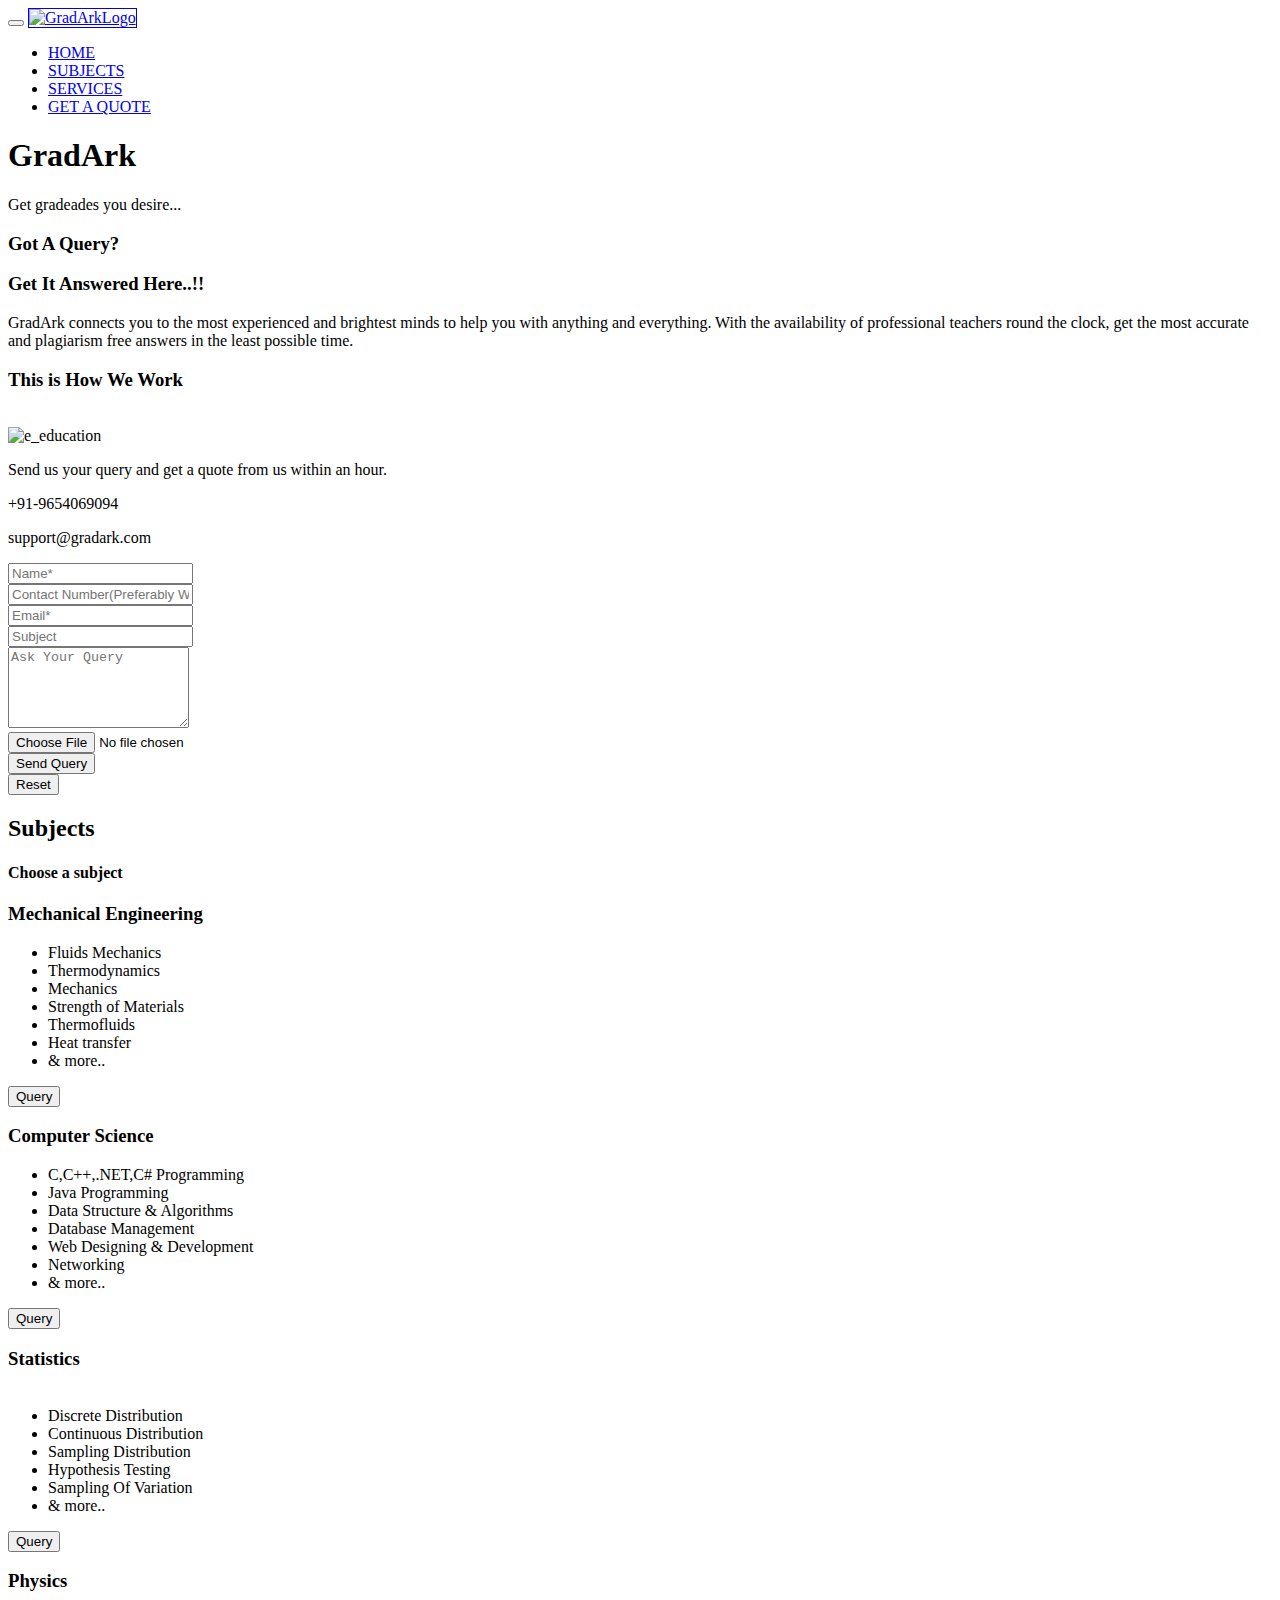
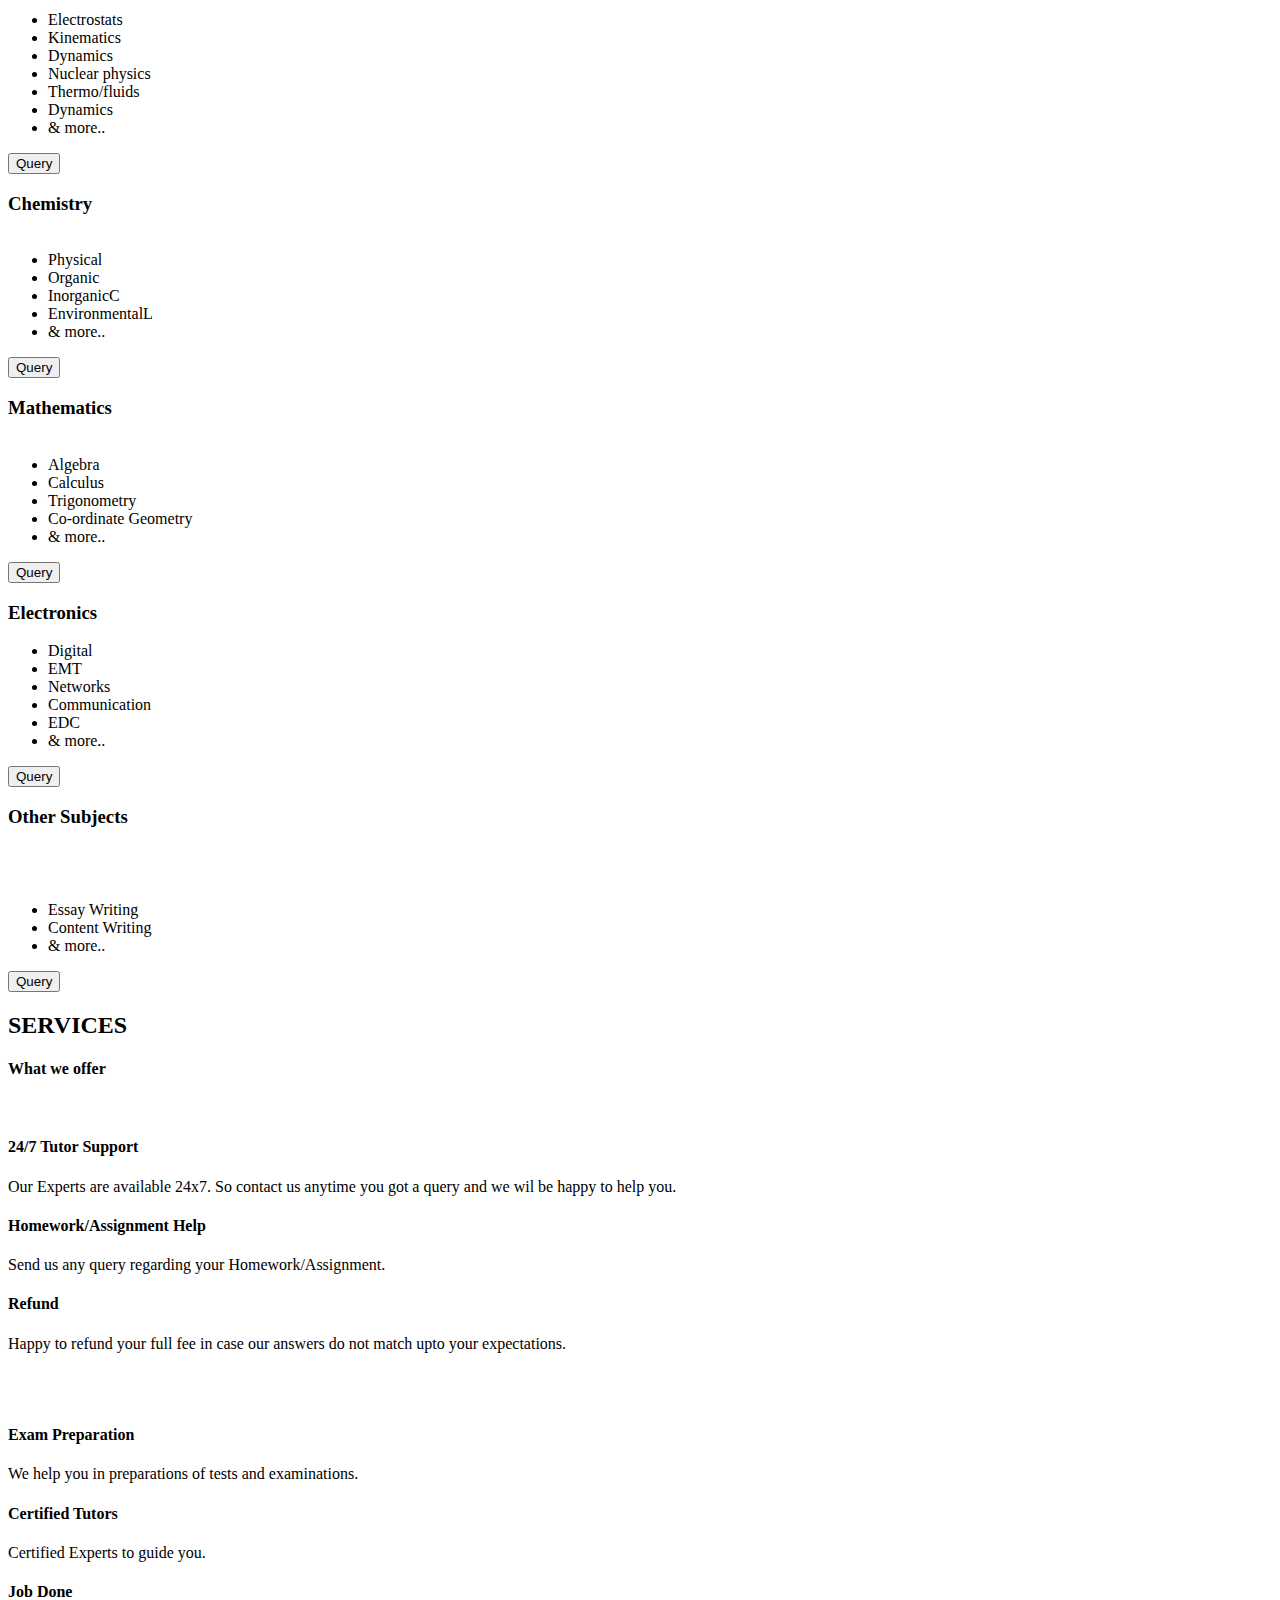
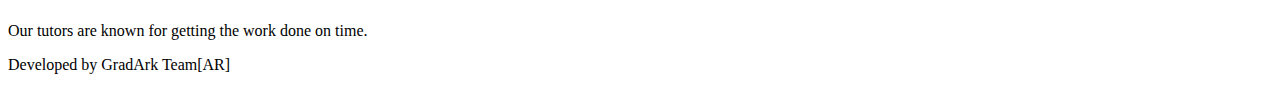
==== src/main/resources/templates/thegradefriend.html @ 40873ee0 "initial commit" ====
<!DOCTYPE html>
<!-- saved from url=(0029)http://localhost:8080/#about -->
<html lang="en" class="gr__gradark_com">
<head>
    <meta http-equiv="Content-Type" content="text/html; charset=UTF-8">
    <title>GradArk|Grades You Desire</title>

    <meta name="viewport" content="width=device-width, initial-scale=1">
    <link rel="stylesheet" href="font-awesome.min.css">
    <link rel="stylesheet" href="bootstrap.min.css">
    <link href="css" rel="stylesheet" type="text/css">
    <link href="css(1)" rel="stylesheet" type="text/css">
    <link href="bootstrap.min(1).css" rel="stylesheet">
    <link href="custom.css" rel="stylesheet" type="text/css">
    <!--<script type="text/javascript" src="webjars/jquery/2.2.4/jquery.min.js"></script>-->
    <script src="jquery.min.js"></script>
    <script src="bootstrap.min.js"></script>
    <script src="jquery-1.12.0.min.js"></script>
    <script src="bootstrap.min(2).js"></script>
</head>
<body id="myPage" data-spy="scroll" data-target=".navbar" data-offset="60" style="" data-gr-c-s-loaded="true">
<nav class="navbar navbar-default navbar-fixed-top">
    <div class="container">
        <div class="navbar-header">
            <button type="button" class="navbar-toggle" data-toggle="collapse" data-target="#myNavbar">
                <span class="icon-bar"></span>
                <span class="icon-bar"></span>
                <span class="icon-bar"></span>
            </button>
            <a class="navbar-brand" href="http://localhost:8080/#myPage">
                <!--  Online<span text-color:"Blue">Tutor</span> -->
                <img class="logo logo-small img-responsive" border="1" alt="GradArkLogo" src="logo.jpg"
                     width="150" height="50">
            </a>
        </div>
        <div class="collapse navbar-collapse" id="myNavbar">
            <ul class="nav navbar-nav navbar-right">
                <li class=""><a href="http://localhost:8080/#about">HOME</a></li>
                <li class=""><a href="http://localhost:8080/#subjects">SUBJECTS</a></li>
                <li class=""><a href="http://localhost:8080/#services">SERVICES</a></li>
                <li class=""><a href="http://localhost:8080/#about">GET A QUOTE</a></li>
            </ul>
        </div>
    </div>
</nav>
<div class="jumbotron text-center">
    <h1>GradArk</h1>
    <p>Get gradeades you desire... </p>
</div>
<!-- Container (About Section) -->
<div id="about" class="container-fluid">
    <div class="row">
        <div class="col-sm-6">
            <h3>Got A Query?</h3>
            <h3>Get It Answered Here..!!</h3>
            <p class="text-center">GradArk connects you to the most experienced and brightest minds to help you with
                anything and everything. With the availability of professional teachers round the clock, get the most
                accurate and plagiarism free answers in the least possible time.</p>
            <h3>This is How We Work</h3>
            <br><img src="HowItWorks.jpg" alt="e_education" class="center-block img-responsive"
                     style="width=300px;height=300px">
        </div>
        <div class="col-sm-6">
            <div id="main_contact" class="container-fluid bg-grey">
                <p>Send us your query and get a quote from us within an hour.</p>
                <p><i class="fa fa-whatsapp"></i> +91-9654069094</p>
                <p><span class="glyphicon glyphicon-envelope"></span> support@gradark.com</p>
                <form id="contact-form" method="post"
                      data-toggle="validator">
                    <div class="form-group">
                        <input class="form-control" id="name" name="name" placeholder="Name*" type="text" required="">
                        <div class="help-block with-errors"></div>
                    </div>
                    <div class="form-group">
                        <input class="form-control" id="contact" name="contact"
                               placeholder="Contact Number(Preferably Whatsapp)*" type="text" maxlength="50" required=""
                               data-error="Valid mobile number is required.">
                        <div class="help-block with-errors"></div>
                    </div>
                    <div class="form-group">
                        <input class="form-control" id="email" name="email" placeholder="Email*" type="email"
                               required="" data-error="Valid email is required.">
                        <div class="help-block with-errors"></div>
                    </div>
                    <div class="form-group">
                        <input class="form-control" id="subject" name="subject" placeholder="Subject" type="text">
                    </div>


                    <textarea class="form-control" id="query" name="query" placeholder="Ask Your Query"
                              rows="5"></textarea><br>

                    <div class="form-group">
                        <!--<input type="hidden" id="fileUrl" value="">-->
                        <input type="file" id="file" name="file" size="chars">

                        <!--<input type="button" value="Upload File" onclick="showPicker()"> <br>-->
                    </div>


                    <div class="row">
                        <div class="col-sm-6 form-group">
                            <button class="btn btn-default " type="submit">Send Query</button>
                        </div>
                        <div class="col-sm-6 form-group">
                            <button class="btn btn-default " type="reset">Reset</button>
                        </div>
                    </div>
                </form>
            </div>
        </div>
    </div>
</div>
<!-- Container (Subjects Section) -->
<div id="subjects" class="container-fluid">
    <div class="text-center">
        <h2>Subjects</h2>
        <h4>Choose a subject</h4>
    </div>
    <div class="row slideanim slide">
        <div class="col-lg-3 col-md-6 col-xs-12">
            <div class="panel panel-default text-center">
                <div class="panel-heading">
                    <h3 class="subject">Mechanical Engineering</h3>
                </div>
                <div class="panel-body">
                    <ul>
                        <li>Fluids Mechanics</li>
                        <li>Thermodynamics</li>
                        <li>Mechanics</li>
                        <li>Strength of Materials</li>
                        <li>Thermofluids</li>
                        <li>Heat transfer</li>
                        <li>&amp; more..</li>
                    </ul>
                </div>
                <div class="panel-footer">
                    <a href="http://localhost:8080/#about">
                        <button class="btn btn-lg">Query</button>
                    </a>
                </div>
            </div>
        </div>
        <div class="col-lg-3 col-md-6 col-xs-12">
            <div class="panel panel-default text-center">
                <div class="panel-heading">
                    <h3 class="subject">Computer Science</h3>
                </div>
                <div class="panel-body">
                    <ul>
                        <li>C,C++,.NET,C# Programming</li>
                        <li>Java Programming</li>
                        <li>Data Structure &amp; Algorithms</li>
                        <li>Database Management</li>
                        <li>Web Designing &amp; Development</li>
                        <li>Networking</li>
                        <li>&amp; more..</li>
                    </ul>
                </div>
                <div class="panel-footer">
                    <a href="http://localhost:8080/#about">
                        <button class="btn btn-lg">Query</button>
                    </a>
                </div>
            </div>
        </div>
        <div class="col-lg-3 col-md-6 col-xs-12">
            <div class="panel panel-default text-center">
                <div class="panel-heading ">
                    <h3 class="subject">Statistics</h3>
                </div>
                <div class="panel-body">
                    <ul>
                        <br>
                        <li>Discrete Distribution</li>
                        <li>Continuous Distribution</li>
                        <li>Sampling Distribution</li>
                        <li>Hypothesis Testing</li>
                        <li>Sampling Of Variation</li>
                        <li>&amp; more..</li>
                    </ul>
                </div>
                <div class="panel-footer">
                    <a href="http://localhost:8080/#about">
                        <button class="btn btn-lg">Query</button>
                    </a>
                </div>
            </div>
        </div>
        <div class="col-lg-3 col-md-6 col-xs-12">
            <div class="panel panel-default text-center">
                <div class="panel-heading">
                    <h3 class="subject">Physics</h3>
                </div>
                <div class="panel-body">
                    <ul>
                        <li>Electrostats</li>
                        <li>Kinematics</li>
                        <li>Dynamics</li>
                        <li>Nuclear physics</li>
                        <li>Thermo/fluids</li>
                        <li>Dynamics</li>
                        <li>&amp; more..</li>
                    </ul>
                </div>
                <div class="panel-footer">
                    <a href="http://localhost:8080/#about">
                        <button class="btn btn-lg">Query</button>
                    </a>
                </div>
            </div>
        </div>
    </div>

    <!--2nd row of subjects  -->

    <div class="row slideanim row-eq-height slide">
        <div class="col-lg-3 col-md-6 col-xs-12">
            <div class="panel panel-default text-center">
                <!-- <span class="glyphicon glyphicon-plus logo-small"></span> -->
                <div class="panel-heading">
                    <h3 class="subject">Chemistry</h3>
                </div>
                <div class="panel-body">
                    <ul>
                        <br>
                        <li>Physical</li>
                        <li>Organic</li>
                        <li>InorganicC</li>
                        <li>EnvironmentalL</li>
                        <li>&amp; more..</li>
                    </ul>
                </div>
                <div class="panel-footer">
                    <a href="http://localhost:8080/#about">
                        <button class="btn btn-lg">Query</button>
                    </a>
                </div>
            </div>
        </div>
        <div class="col-lg-3 col-md-6 col-xs-12">
            <div class="panel panel-default text-center">
                <div class="panel-heading">
                    <h3 class="subject">Mathematics</h3>
                </div>
                <div class="panel-body">
                    <ul>
                        <br>
                        <li>Algebra</li>
                        <li>Calculus</li>
                        <li>Trigonometry</li>
                        <li>Co-ordinate Geometry</li>
                        <li>&amp; more..</li>
                    </ul>
                </div>
                <div class="panel-footer">
                    <a href="http://localhost:8080/#about">
                        <button class="btn btn-lg">Query</button>
                    </a>
                </div>
            </div>
        </div>
        <div class="col-lg-3 col-md-6 col-xs-12">
            <div class="panel panel-default text-center">
                <div class="panel-heading">
                    <h3 class="subject">Electronics</h3>
                </div>
                <div class="panel-body">
                    <ul>
                        <li>Digital</li>
                        <li>EMT</li>
                        <li>Networks</li>
                        <li>Communication</li>
                        <li>EDC</li>
                        <li>&amp; more..</li>
                    </ul>
                </div>
                <div class="panel-footer">
                    <a href="http://localhost:8080/#about">
                        <button class="btn btn-lg">Query</button>
                    </a>
                </div>
            </div>
        </div>
        <div class="col-lg-3 col-md-6 col-xs-12">
            <div class="panel panel-default text-center">
                <div class="panel-heading">
                    <h3 class="subject">Other Subjects</h3>
                </div>
                <div class="panel-body">
                    <ul>
                        <br><br><br>
                        <li>Essay Writing</li>
                        <li>Content Writing</li>
                        <li>&amp; more..</li>
                    </ul>
                </div>
                <div class="panel-footer">
                    <a href="http://localhost:8080/#about">
                        <button class="btn btn-lg">Query</button>
                    </a>
                </div>
            </div>
        </div>
    </div>
</div>
<!-- Container (Services Section) -->
<div id="services" class="container-fluid text-center">
    <h2>SERVICES</h2>
    <h4>What we offer</h4>
    <br>
    <div class="row slideanim slide">
        <div class="col-sm-4">
            <span class="glyphicon glyphicon-time logo-small"></span>
            <h4>24/7 Tutor Support</h4>
            <p>Our Experts are available 24x7. So contact us anytime you got a query and we wil be happy to help
                you.</p>
        </div>
        <div class="col-sm-4">
            <span class="glyphicon glyphicon-book logo-small"></span>
            <h4>Homework/Assignment Help</h4>
            <p>Send us any query regarding your Homework/Assignment.</p>
        </div>
        <div class="col-sm-4">
            <span class="fa fa-inr logo-small"></span>
            <h4>Refund</h4>
            <p>Happy to refund your full fee in case our answers do not match upto your expectations.</p>
        </div>
    </div>
    <br><br>
    <div class="row slideanim slide">
        <div class="col-sm-4">
            <span class="glyphicon glyphicon-education logo-small"></span>
            <h4>Exam Preparation</h4>
            <p>We help you in preparations of tests and examinations.</p>
        </div>
        <div class="col-sm-4">
            <span class="glyphicon glyphicon-certificate logo-small"></span>
            <h4>Certified Tutors</h4>
            <p>Certified Experts to guide you.</p>
        </div>
        <div class="col-sm-4">
            <span class="glyphicon glyphicon-lock logo-small"></span>
            <h4>Job Done</h4>
            <p>Our tutors are known for getting the work done on time.</p>
        </div>

    </div>
</div>
<footer class="container-fluid text-center">
    <a href="http://localhost:8080/#myPage" title="To Top">
        <span class="glyphicon glyphicon-chevron-up"></span>
    </a>
    <p>Developed by GradArk Team[AR]</p>
</footer>
<script>
$(document).ready(function(){
  // Add smooth scrolling to all links in navbar + footer link
  $(".navbar a, footer a[href='#myPage']").on('click', function(event) {
    // Make sure this.hash has a value before overriding default behavior
    if (this.hash !== "") {
      // Prevent default anchor click behavior
      event.preventDefault();

      // Store hash
      var hash = this.hash;

      // Using jQuery's animate() method to add smooth page scroll
      // The optional number (900) specifies the number of milliseconds it takes to scroll to the specified area
      $('html, body').animate({
        scrollTop: $(hash).offset().top
      }, 900, function(){

        // Add hash (#) to URL when done scrolling (default click behavior)
        window.location.hash = hash;
      });
    } // End if
  });

  $(window).scroll(function() {
    $(".slideanim").each(function(){
       var pos = $(this).offset().top;

      var winTop = $(window).scrollTop();
        if (pos < winTop + 600) {
          $(this).addClass("slide");
        }
    });
  });

  $("#contact-form").submit(function(event){
    event.preventDefault();
    send_request();
});
});


function send_request(){
        $('#contact-form').submit(function(evt) {
            evt.preventDefault();
            var formData = new FormData(this);
            $.ajax({
            type: 'POST',
            url: "/save",
            data:formData,
            cache:false,
            contentType: false,
            processData: false,
            success: function(data) {
               alert('success');
            },
            error: function(data) {
                alert('failed');
            }
            });
        });

    }

</script>
<script type="text/javascript" src="filestack.js"></script>
<!--<script>-->
<!--var client = filestack.init('A2NL1ToS0y5GnVXqToVmQz');-->
<!--function showPicker() {-->
<!--client.pick({-->
<!--}).then(function(result) {-->
<!--// console.log(JSON.stringify(result.filesUploaded))-->
<!--// console.log(result.filesUploaded[0].url)-->
<!--$("#fileUrl").val(result.filesUploaded[0].url)-->
<!--});-->
<!--}-->
<!--</script>-->

</body>
</html>
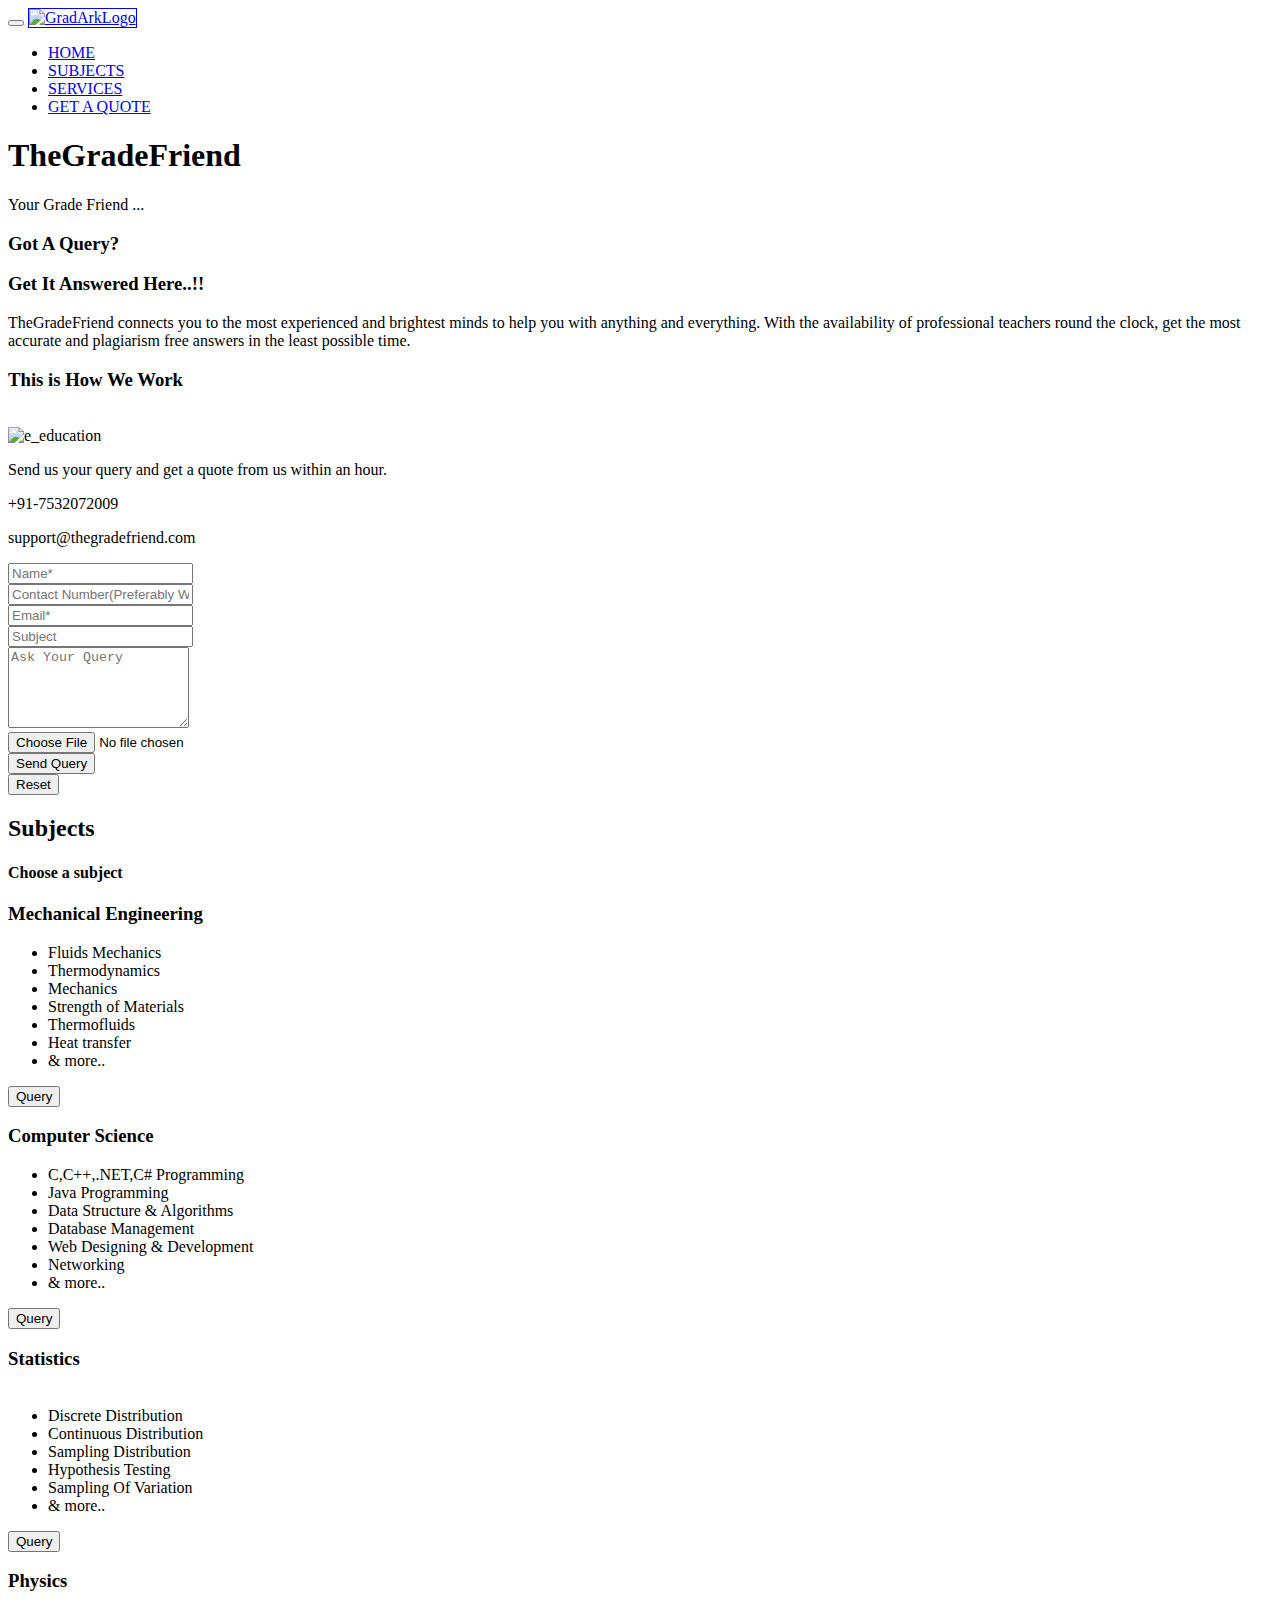
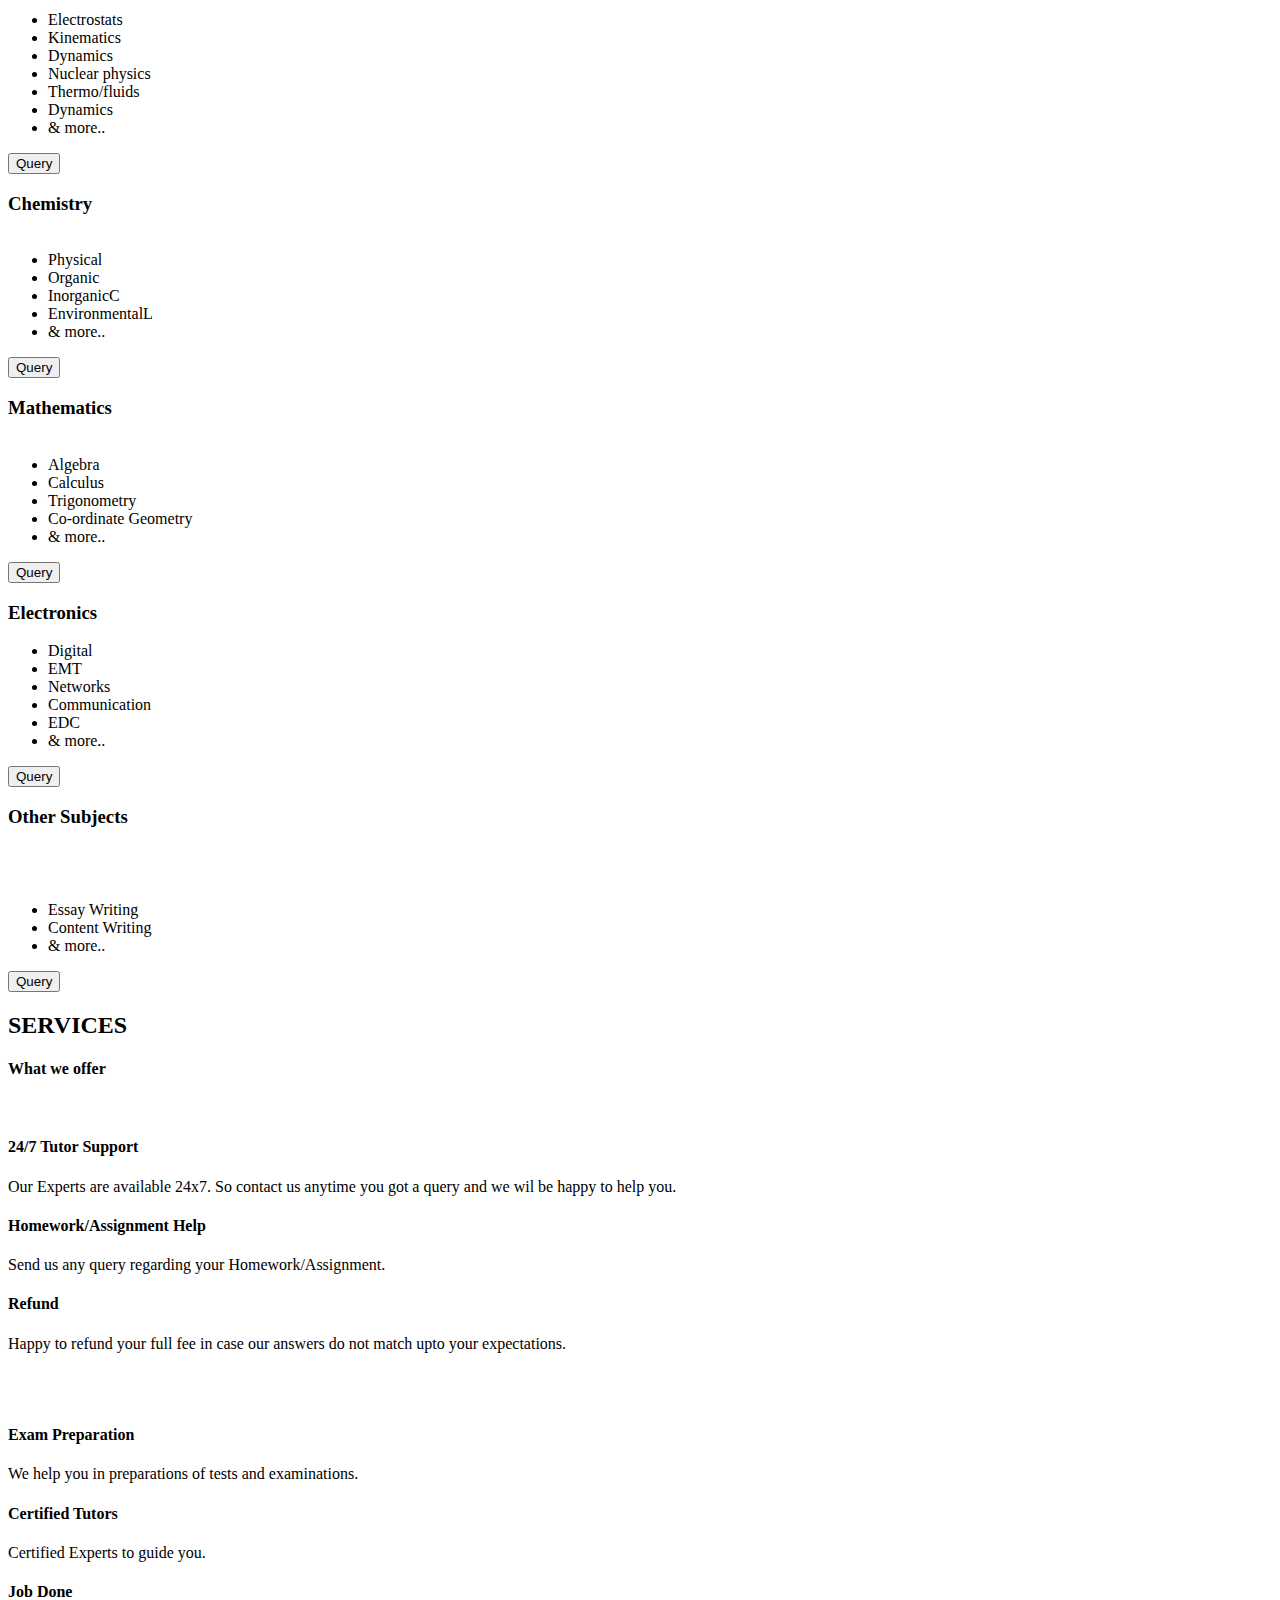
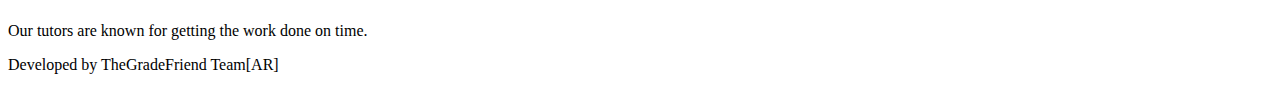
==== commit eb011d5f: "Almost Done" ====
--- a/src/main/resources/templates/thegradefriend.html
+++ b/src/main/resources/templates/thegradefriend.html
@@ -1,9 +1,9 @@
 <!DOCTYPE html>
-<!-- saved from url=(0029)http://localhost:8080/#about -->
+<!-- saved from url=(0029)http://thegradefriend.com/#about -->
 <html lang="en" class="gr__gradark_com">
 <head>
     <meta http-equiv="Content-Type" content="text/html; charset=UTF-8">
-    <title>GradArk|Grades You Desire</title>
+    <title>TheGradeFriend|Your Grade Friend</title>
 
     <meta name="viewport" content="width=device-width, initial-scale=1">
     <link rel="stylesheet" href="font-awesome.min.css">
@@ -27,7 +27,7 @@
                 <span class="icon-bar"></span>
                 <span class="icon-bar"></span>
             </button>
-            <a class="navbar-brand" href="http://localhost:8080/#myPage">
+            <a class="navbar-brand" href="http://thegradefriend.com/#myPage">
                 <!--  Online<span text-color:"Blue">Tutor</span> -->
                 <img class="logo logo-small img-responsive" border="1" alt="GradArkLogo" src="logo.jpg"
                      width="150" height="50">
@@ -35,17 +35,17 @@
         </div>
         <div class="collapse navbar-collapse" id="myNavbar">
             <ul class="nav navbar-nav navbar-right">
-                <li class=""><a href="http://localhost:8080/#about">HOME</a></li>
-                <li class=""><a href="http://localhost:8080/#subjects">SUBJECTS</a></li>
-                <li class=""><a href="http://localhost:8080/#services">SERVICES</a></li>
-                <li class=""><a href="http://localhost:8080/#about">GET A QUOTE</a></li>
+                <li class=""><a href="http://thegradefriend.com/#about">HOME</a></li>
+                <li class=""><a href="http://thegradefriend.com/#subjects">SUBJECTS</a></li>
+                <li class=""><a href="http://thegradefriend.com/#services">SERVICES</a></li>
+                <li class=""><a href="http://thegradefriend.com/#about">GET A QUOTE</a></li>
             </ul>
         </div>
     </div>
 </nav>
 <div class="jumbotron text-center">
-    <h1>GradArk</h1>
-    <p>Get gradeades you desire... </p>
+    <h1>TheGradeFriend</h1>
+    <p>Your Grade Friend ... </p>
 </div>
 <!-- Container (About Section) -->
 <div id="about" class="container-fluid">
@@ -53,18 +53,19 @@
         <div class="col-sm-6">
             <h3>Got A Query?</h3>
             <h3>Get It Answered Here..!!</h3>
-            <p class="text-center">GradArk connects you to the most experienced and brightest minds to help you with
+            <p class="text-center">TheGradeFriend connects you to the most experienced and brightest minds to help you
+                with
                 anything and everything. With the availability of professional teachers round the clock, get the most
                 accurate and plagiarism free answers in the least possible time.</p>
             <h3>This is How We Work</h3>
-            <br><img src="HowItWorks.jpg" alt="e_education" class="center-block img-responsive"
+            <br><img src="HowItWorks.png" alt="e_education" class="center-block img-responsive"
                      style="width=300px;height=300px">
         </div>
         <div class="col-sm-6">
             <div id="main_contact" class="container-fluid bg-grey">
                 <p>Send us your query and get a quote from us within an hour.</p>
-                <p><i class="fa fa-whatsapp"></i> +91-9654069094</p>
-                <p><span class="glyphicon glyphicon-envelope"></span> support@gradark.com</p>
+                <p><i class="fa fa-whatsapp"></i> +91-7532072009</p>
+                <p><span class="glyphicon glyphicon-envelope"></span> support@thegradefriend.com</p>
                 <form id="contact-form" method="post"
                       data-toggle="validator">
                     <div class="form-group">
@@ -135,7 +136,7 @@
                     </ul>
                 </div>
                 <div class="panel-footer">
-                    <a href="http://localhost:8080/#about">
+                    <a href="http://thegradefriend.com/#about">
                         <button class="btn btn-lg">Query</button>
                     </a>
                 </div>
@@ -158,7 +159,7 @@
                     </ul>
                 </div>
                 <div class="panel-footer">
-                    <a href="http://localhost:8080/#about">
+                    <a href="http://thegradefriend.com/#about">
                         <button class="btn btn-lg">Query</button>
                     </a>
                 </div>
@@ -181,7 +182,7 @@
                     </ul>
                 </div>
                 <div class="panel-footer">
-                    <a href="http://localhost:8080/#about">
+                    <a href="http://thegradefriend.com/#about">
                         <button class="btn btn-lg">Query</button>
                     </a>
                 </div>
@@ -204,7 +205,7 @@
                     </ul>
                 </div>
                 <div class="panel-footer">
-                    <a href="http://localhost:8080/#about">
+                    <a href="http://thegradefriend.com/#about">
                         <button class="btn btn-lg">Query</button>
                     </a>
                 </div>
@@ -232,7 +233,7 @@
                     </ul>
                 </div>
                 <div class="panel-footer">
-                    <a href="http://localhost:8080/#about">
+                    <a href="http://thegradefriend.com/#about">
                         <button class="btn btn-lg">Query</button>
                     </a>
                 </div>
@@ -254,7 +255,7 @@
                     </ul>
                 </div>
                 <div class="panel-footer">
-                    <a href="http://localhost:8080/#about">
+                    <a href="http://thegradefriend.com/#about">
                         <button class="btn btn-lg">Query</button>
                     </a>
                 </div>
@@ -276,7 +277,7 @@
                     </ul>
                 </div>
                 <div class="panel-footer">
-                    <a href="http://localhost:8080/#about">
+                    <a href="http://thegradefriend.com/#about">
                         <button class="btn btn-lg">Query</button>
                     </a>
                 </div>
@@ -296,7 +297,7 @@
                     </ul>
                 </div>
                 <div class="panel-footer">
-                    <a href="http://localhost:8080/#about">
+                    <a href="http://thegradefriend.com/#about">
                         <button class="btn btn-lg">Query</button>
                     </a>
                 </div>
@@ -311,18 +312,18 @@
     <br>
     <div class="row slideanim slide">
         <div class="col-sm-4">
-            <span class="glyphicon glyphicon-time logo-small"></span>
+            <span class="glyphicon glyphicon-time logo-small giphyicon-color"></span>
             <h4>24/7 Tutor Support</h4>
             <p>Our Experts are available 24x7. So contact us anytime you got a query and we wil be happy to help
                 you.</p>
         </div>
         <div class="col-sm-4">
-            <span class="glyphicon glyphicon-book logo-small"></span>
+            <span class="glyphicon glyphicon-book logo-small giphyicon-color"></span>
             <h4>Homework/Assignment Help</h4>
             <p>Send us any query regarding your Homework/Assignment.</p>
         </div>
         <div class="col-sm-4">
-            <span class="fa fa-inr logo-small"></span>
+            <span class="fa fa-inr logo-small giphyicon-color"></span>
             <h4>Refund</h4>
             <p>Happy to refund your full fee in case our answers do not match upto your expectations.</p>
         </div>
@@ -330,30 +331,39 @@
     <br><br>
     <div class="row slideanim slide">
         <div class="col-sm-4">
-            <span class="glyphicon glyphicon-education logo-small"></span>
+            <span class="glyphicon glyphicon-education logo-small giphyicon-color"></span>
             <h4>Exam Preparation</h4>
             <p>We help you in preparations of tests and examinations.</p>
         </div>
         <div class="col-sm-4">
-            <span class="glyphicon glyphicon-certificate logo-small"></span>
+            <span class="glyphicon glyphicon-certificate logo-small giphyicon-color"></span>
             <h4>Certified Tutors</h4>
             <p>Certified Experts to guide you.</p>
         </div>
         <div class="col-sm-4">
-            <span class="glyphicon glyphicon-lock logo-small"></span>
+            <span class="glyphicon glyphicon-lock logo-small giphyicon-color"></span>
             <h4>Job Done</h4>
             <p>Our tutors are known for getting the work done on time.</p>
         </div>
 
     </div>
 </div>
+<div class="modal"></div>
+
 <footer class="container-fluid text-center">
-    <a href="http://localhost:8080/#myPage" title="To Top">
+    <a href="http://thegradefriend.com/#myPage" title="To Top">
         <span class="glyphicon glyphicon-chevron-up"></span>
     </a>
-    <p>Developed by GradArk Team[AR]</p>
+    <p>Developed by TheGradeFriend Team[AR]</p>
 </footer>
 <script>
+$body = $('#myPage')
+
+$(document).on({
+    ajaxStart: function() { $body.addClass("loading");    },
+     ajaxStop: function() { $body.removeClass("loading"); }
+});
+
 $(document).ready(function(){
   // Add smooth scrolling to all links in navbar + footer link
   $(".navbar a, footer a[href='#myPage']").on('click', function(event) {
@@ -389,17 +399,16 @@
   });
 
   $("#contact-form").submit(function(event){
-    event.preventDefault();
-    send_request();
+    var formData = new FormData(this);
+    send_request(formData);
 });
 });
 
 
-function send_request(){
-        $('#contact-form').submit(function(evt) {
-            evt.preventDefault();
-            var formData = new FormData(this);
+
+function send_request(formData){
             $.ajax({
+            async: false,
             type: 'POST',
             url: "/save",
             data:formData,
@@ -407,29 +416,18 @@
             contentType: false,
             processData: false,
             success: function(data) {
-               alert('success');
+               alert('We will Contact you soon !!');
             },
             error: function(data) {
-                alert('failed');
+               alert('Something went wrong. Please send your query to support@thegradefriend.com');
             }
             });
-        });
+
 
     }
 
+
 </script>
-<script type="text/javascript" src="filestack.js"></script>
-<!--<script>-->
-<!--var client = filestack.init('A2NL1ToS0y5GnVXqToVmQz');-->
-<!--function showPicker() {-->
-<!--client.pick({-->
-<!--}).then(function(result) {-->
-<!--// console.log(JSON.stringify(result.filesUploaded))-->
-<!--// console.log(result.filesUploaded[0].url)-->
-<!--$("#fileUrl").val(result.filesUploaded[0].url)-->
-<!--});-->
-<!--}-->
-<!--</script>-->
 
 </body>
 </html>
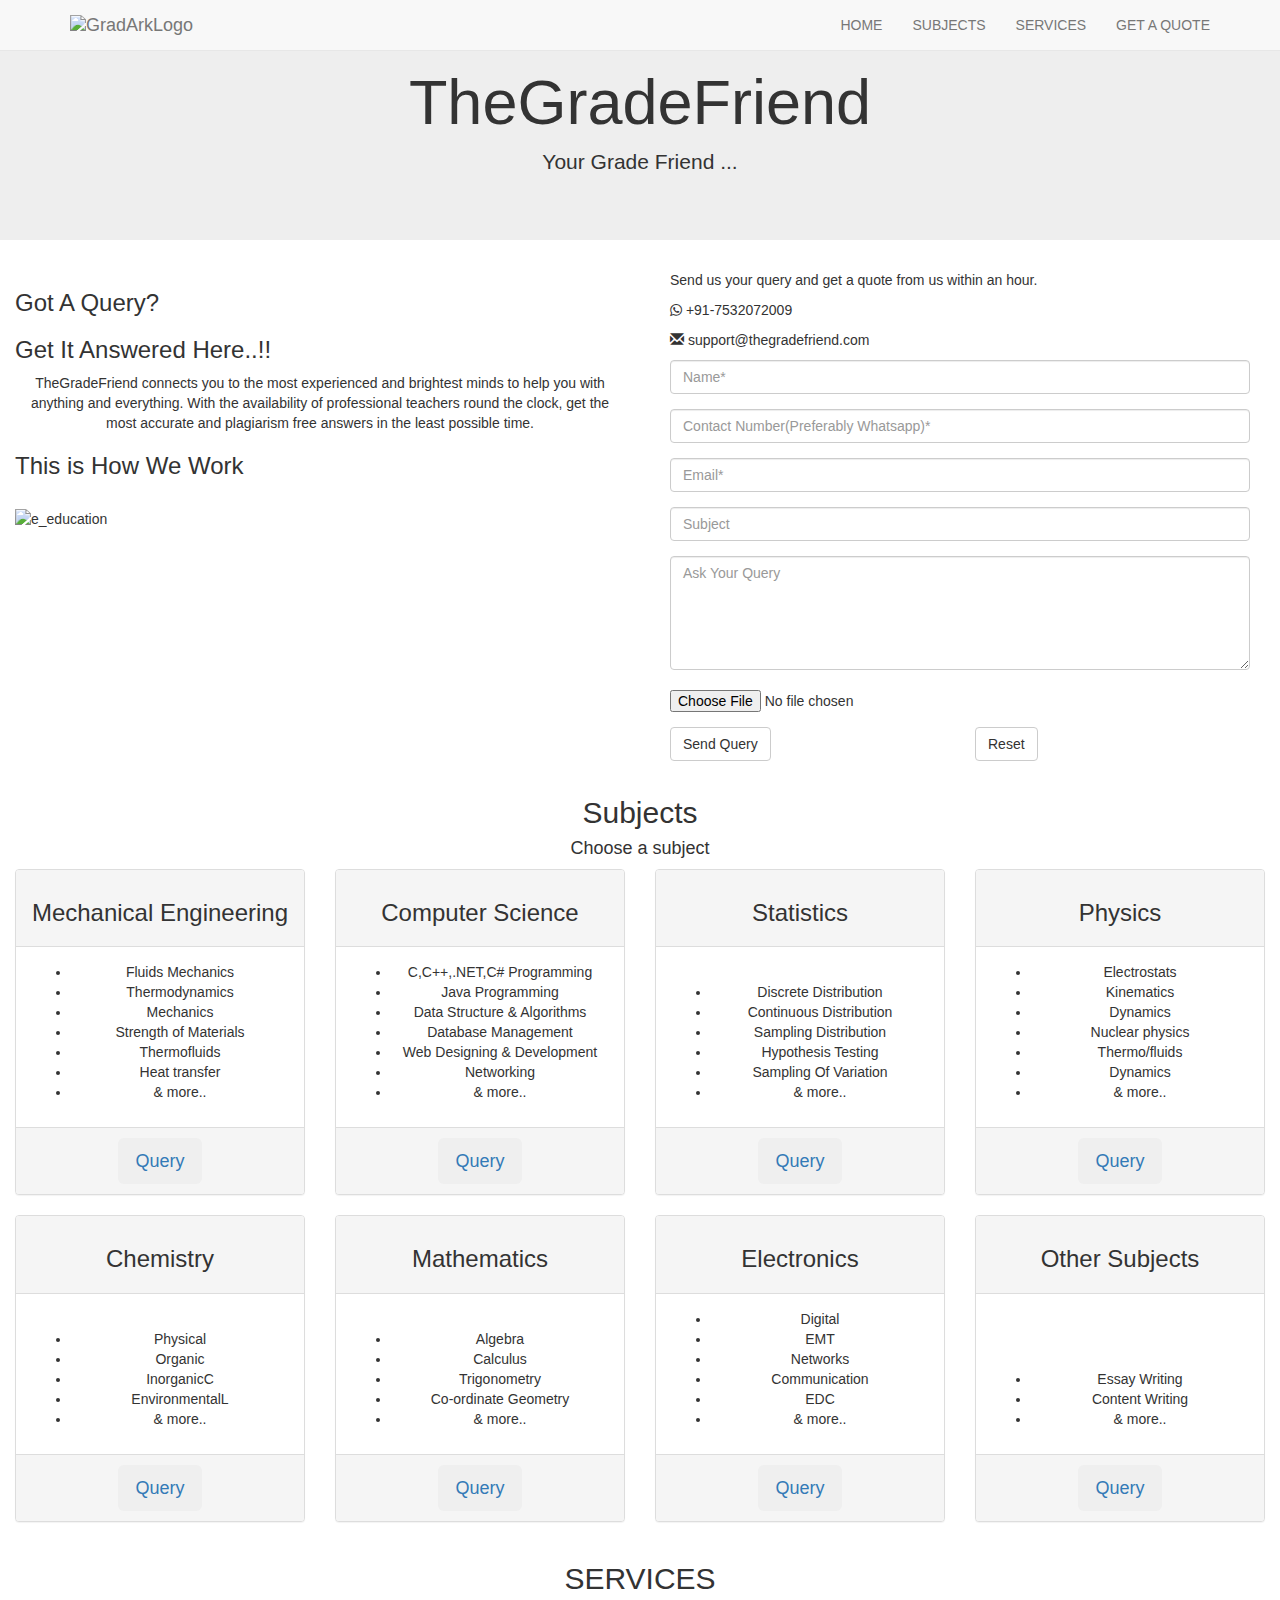
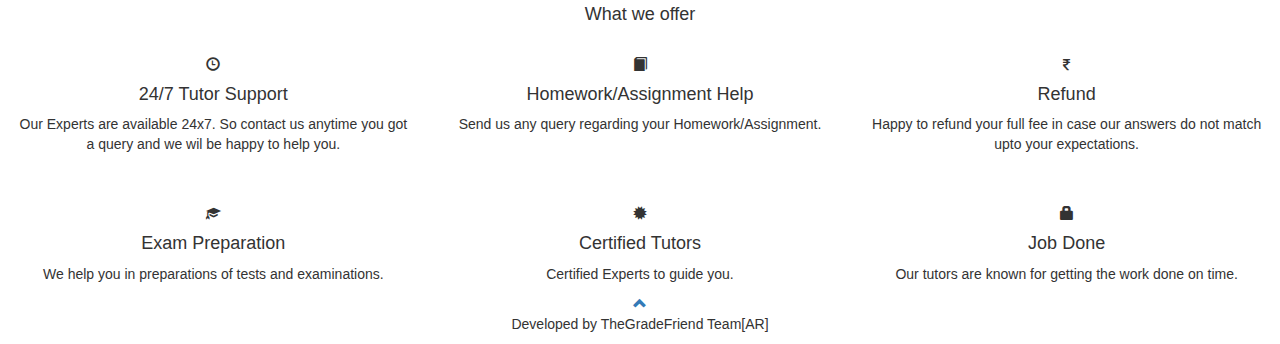
==== commit 7451b995: "css changes" ====
--- a/src/main/resources/templates/thegradefriend.html
+++ b/src/main/resources/templates/thegradefriend.html
@@ -6,17 +6,16 @@
     <title>TheGradeFriend|Your Grade Friend</title>
 
     <meta name="viewport" content="width=device-width, initial-scale=1">
-    <link rel="stylesheet" href="font-awesome.min.css">
-    <link rel="stylesheet" href="bootstrap.min.css">
-    <link href="css" rel="stylesheet" type="text/css">
-    <link href="css(1)" rel="stylesheet" type="text/css">
-    <link href="bootstrap.min(1).css" rel="stylesheet">
-    <link href="custom.css" rel="stylesheet" type="text/css">
-    <!--<script type="text/javascript" src="webjars/jquery/2.2.4/jquery.min.js"></script>-->
-    <script src="jquery.min.js"></script>
-    <script src="bootstrap.min.js"></script>
-    <script src="jquery-1.12.0.min.js"></script>
-    <script src="bootstrap.min(2).js"></script>
+    <link rel="stylesheet" href="https://cdnjs.cloudflare.com/ajax/libs/font-awesome/4.7.0/css/font-awesome.min.css">
+    <link rel="stylesheet" href="https://maxcdn.bootstrapcdn.com/bootstrap/3.3.7/css/bootstrap.min.css">
+    <link href="https://fonts.googleapis.com/css?family=Montserrat" rel="stylesheet" type="text/css">
+    <link href="https://fonts.googleapis.com/css?family=Lato" rel="stylesheet" type="text/css">
+    <link href="bootstrap/css/bootstrap.min.css" rel="stylesheet">
+    <link href='custom.css' rel='stylesheet' type='text/css'>
+    <script src="https://ajax.googleapis.com/ajax/libs/jquery/3.1.1/jquery.min.js"></script>
+    <script src="https://maxcdn.bootstrapcdn.com/bootstrap/3.3.7/js/bootstrap.min.js"></script>
+    <script src="https://code.jquery.com/jquery-1.12.0.min.js"></script>
+    <script src="https://maxcdn.bootstrapcdn.com/bootstrap/3.3.6/js/bootstrap.min.js"></script>
 </head>
 <body id="myPage" data-spy="scroll" data-target=".navbar" data-offset="60" style="" data-gr-c-s-loaded="true">
 <nav class="navbar navbar-default navbar-fixed-top">
@@ -425,8 +424,15 @@
 
 
     }
-
-
+</script>
+<!-- Global Site Tag (gtag.js) - Google Analytics -->
+<script async src="https://www.googletagmanager.com/gtag/js?id=UA-107599681-1"></script>
+<script>
+  window.dataLayer = window.dataLayer || [];
+  function gtag(){dataLayer.push(arguments);}
+  gtag('js', new Date());
+
+  gtag('config', 'UA-107599681-1');
 </script>
 
 </body>
